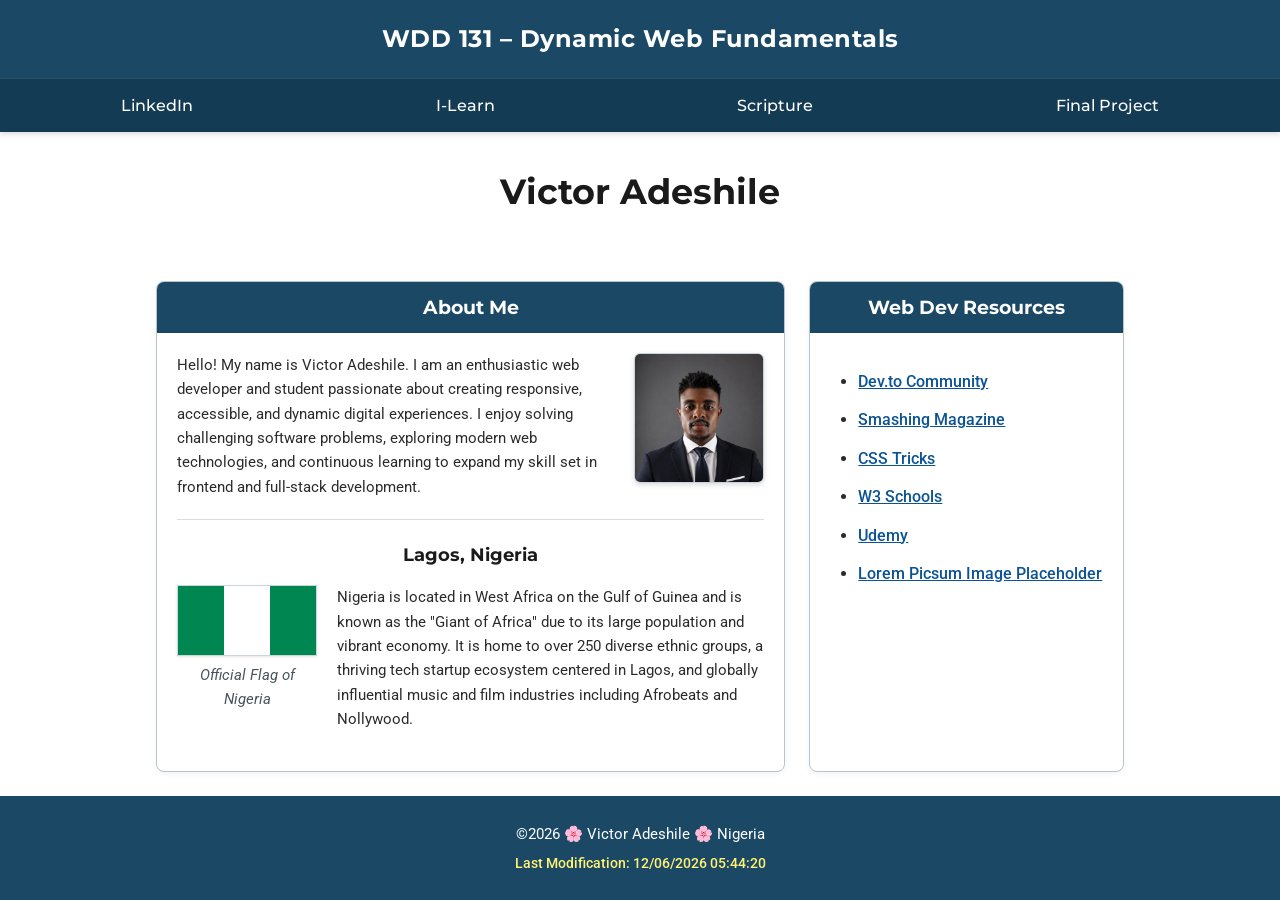
==== index.html @ fae7d6fb "Built my personal BYU webpage according to the assignment given." ====
<!DOCTYPE html>
<html lang="en">
<head>
    <meta charset="UTF-8">
    <meta name="viewport" content="width=device-width, initial-scale=1.0">
    <title>WDD 131 – Dynamic Web Fundamentals – Victor Adeshile</title>
    <meta name="description" content="WDD 131 – Dynamic Web Fundamentals course homepage for Victor Adeshile showcasing web development coursework, projects, and resources.">
    <meta name="author" content="Victor Adeshile">
    
    <!-- Google Fonts -->
    <link rel="preconnect" href="https://fonts.googleapis.com">
    <link rel="preconnect" href="https://fonts.gstatic.com" crossorigin>
    <link href="https://fonts.googleapis.com/css2?family=Montserrat:wght@500;700&family=Roboto:wght@400;500;700&display=swap" rel="stylesheet">

    <!-- Stylesheet -->
    <link rel="stylesheet" href="styles/base.css">

    <!-- JavaScript (with defer attribute) -->
    <script src="scripts/getdates.js" defer></script>
</head>
<body>
    <header>
        <span id="course-title">WDD 131 – Dynamic Web Fundamentals</span>
        <nav>
            <a href="https://www.linkedin.com/in/davik4lifeinternetwork" target="_blank" rel="noopener noreferrer">LinkedIn</a>
            <a href="https://byupw.instructure.com/" target="_blank" rel="noopener noreferrer">I-Learn</a>
            <a href="https://www.churchofjesuschrist.org/study/scriptures/dc-testament/dc/82?lang=eng&id=p10#p10" target="_blank" rel="noopener noreferrer">Scripture</a>
            <a href="#">Final Project</a>
        </nav>
    </header>

    <main>
        <h1>Victor Adeshile</h1>

        <section class="card">
            <h2>About Me</h2>
            <div class="card-content">
                <div class="about-top">
                    <p>
                        Hello! My name is Victor Adeshile. I am an enthusiastic web developer and student passionate about creating responsive, accessible, and dynamic digital experiences. I enjoy solving challenging software problems, exploring modern web technologies, and continuous learning to expand my skill set in frontend and full-stack development.
                    </p>
                    <img src="images/profile.jpg" alt="Portrait of Victor Adeshile" class="profile-img" width="400" height="400">
                </div>

                <div class="country-section">
                    <h3>Lagos, Nigeria</h3>
                    <div class="country-body">
                        <div class="flag-box">
                            <img src="images/nigeria-flag.png" alt="Official Flag of Nigeria" class="flag-img" width="300" height="150">
                            <p class="flag-caption">Official Flag of Nigeria</p>
                        </div>
                        <p>
                            Nigeria is located in West Africa on the Gulf of Guinea and is known as the "Giant of Africa" due to its large population and vibrant economy. It is home to over 250 diverse ethnic groups, a thriving tech startup ecosystem centered in Lagos, and globally influential music and film industries including Afrobeats and Nollywood.
                        </p>
                    </div>
                </div>
            </div>
        </section>

        <section class="card">
            <h2>Web Dev Resources</h2>
            <div class="card-content">
                <ul class="resources-list">
                    <li><a href="https://dev.to" target="_blank" rel="noopener noreferrer">Dev.to Community</a></li>
                    <li><a href="https://www.smashingmagazine.com" target="_blank" rel="noopener noreferrer">Smashing Magazine</a></li>
                    <li><a href="https://css-tricks.com" target="_blank" rel="noopener noreferrer">CSS Tricks</a></li>
                    <li><a href="https://www.w3schools.com" target="_blank" rel="noopener noreferrer">W3 Schools</a></li>
                    <li><a href="https://www.udemy.com" target="_blank" rel="noopener noreferrer">Udemy</a></li>
                    <li><a href="https://picsum.photos" target="_blank" rel="noopener noreferrer">Lorem Picsum Image Placeholder</a></li>
                </ul>
            </div>
        </section>
    </main>

    <footer>
        <p>&copy;<span id="currentyear"></span> 🌸 Victor Adeshile 🌸 Nigeria</p>
        <p id="lastModified"></p>
    </footer>
</body>
</html>
---- styles/base.css ----
/* CSS Stylesheet for WDD 131 - Victor Adeshile */

:root {
    --primary-color: #1b4965;
    --primary-dark: #0f2e42;
    --nav-bg: #133b54;
    --nav-hover: #0a202f;
    --card-border: #b8c4ce;
    --card-header-bg: #1b4965;
    --text-color: #2b2b2b;
    --heading-color: #1a1a1a;
    --accent-color: #fff275;
    --link-color: #0b5394;
    --link-hover: #042e54;
    --bg-light: #ffffff;
    --font-heading: 'Montserrat', sans-serif;
    --font-body: 'Roboto', sans-serif;
}

* {
    box-sizing: border-box;
    margin: 0;
    padding: 0;
}

body {
    font-family: var(--font-body);
    color: var(--text-color);
    background-color: var(--bg-light);
    line-height: 1.6;
    display: flex;
    flex-direction: column;
    min-height: 100vh;
}

/* Header & Navigation */
header {
    background-color: var(--primary-color);
    color: #ffffff;
    box-shadow: 0 2px 5px rgba(0, 0, 0, 0.15);
}

#course-title {
    display: block;
    text-align: center;
    font-family: var(--font-heading);
    font-size: 1.5rem;
    font-weight: 700;
    padding: 1.25rem 1rem;
    letter-spacing: 0.5px;
}

nav {
    background-color: var(--nav-bg);
    display: flex;
    justify-content: space-around;
    align-items: center;
    flex-wrap: wrap;
    border-top: 1px solid rgba(255, 255, 255, 0.1);
}

nav a {
    color: #ffffff;
    text-decoration: none;
    font-family: var(--font-heading);
    font-weight: 500;
    font-size: 1rem;
    padding: 0.85rem 1.5rem;
    display: block;
    text-align: center;
    transition: background-color 0.25s ease, color 0.25s ease;
}

nav a:hover,
nav a:focus {
    background-color: var(--nav-hover);
    color: var(--accent-color);
}

/* Main Layout */
main {
    flex: 1;
    width: 100%;
    max-width: 1000px;
    margin: 1.5rem auto;
    padding: 0 1rem;
    display: grid;
    grid-template-columns: 2fr 1fr;
    gap: 1.5rem;
}

h1 {
    grid-column: 1 / -1;
    text-align: center;
    font-family: var(--font-heading);
    font-size: 2.2rem;
    color: var(--heading-color);
    margin: 0.5rem 0 1rem;
}

/* Card Styling */
.card {
    background-color: #ffffff;
    border: 1px solid var(--card-border);
    border-radius: 8px;
    box-shadow: 0 2px 6px rgba(0, 0, 0, 0.05);
    overflow: hidden;
    display: flex;
    flex-direction: column;
}

.card h2 {
    background-color: var(--card-header-bg);
    color: #ffffff;
    font-family: var(--font-heading);
    font-size: 1.2rem;
    font-weight: 700;
    text-align: center;
    padding: 0.65rem 1rem;
}

.card-content {
    padding: 1.25rem;
    flex: 1;
}

/* Card 1: About Me layout */
.about-top {
    display: flex;
    align-items: flex-start;
    gap: 1.25rem;
    margin-bottom: 1.25rem;
}

.about-top p {
    flex: 1;
    font-size: 0.95rem;
    line-height: 1.6;
}

.profile-img {
    width: 130px;
    height: auto;
    border-radius: 6px;
    border: 1px solid #c8d3dc;
    box-shadow: 0 2px 5px rgba(0, 0, 0, 0.15);
    object-fit: cover;
    flex-shrink: 0;
}

/* Sub-heading divider */
.country-section {
    border-top: 1px solid #d5dce2;
    padding-top: 1.25rem;
    margin-top: 0.5rem;
}

.country-section h3 {
    text-align: center;
    font-family: var(--font-heading);
    font-size: 1.15rem;
    color: var(--heading-color);
    margin-bottom: 1rem;
    position: relative;
}

.country-body {
    display: flex;
    align-items: flex-start;
    gap: 1.25rem;
}

.flag-box {
    display: flex;
    flex-direction: column;
    align-items: center;
    width: 140px;
    flex-shrink: 0;
}

.flag-img {
    width: 100%;
    height: auto;
    border: 1px solid #ccd5dc;
    box-shadow: 0 1px 3px rgba(0, 0, 0, 0.1);
}

.flag-caption {
    font-size: 0.8rem;
    font-style: italic;
    color: #4a5560;
    text-align: center;
    margin-top: 0.4rem;
}

.country-body p {
    flex: 1;
    font-size: 0.95rem;
    line-height: 1.6;
}

/* Card 2: Web Dev Resources */
.resources-list {
    list-style-type: disc;
    padding-left: 1.75rem;
    margin-top: 1rem;
}

.resources-list li {
    margin-bottom: 0.8rem;
}

.resources-list a {
    color: var(--link-color);
    text-decoration: underline;
    font-weight: 500;
    transition: color 0.2s ease;
}

.resources-list a:hover,
.resources-list a:focus {
    color: var(--link-hover);
    text-decoration: underline;
}

/* Footer */
footer {
    background-color: var(--primary-color);
    color: #ffffff;
    text-align: center;
    padding: 1.25rem 1rem;
    margin-top: auto;
    font-size: 0.95rem;
}

footer p {
    margin: 0.35rem 0;
}

#lastModified {
    color: var(--accent-color);
    font-size: 0.88rem;
    font-weight: 500;
}

/* Responsive adjustments */
@media (max-width: 768px) {
    main {
        grid-template-columns: 1fr;
    }

    nav {
        flex-direction: column;
    }

    nav a {
        width: 100%;
        padding: 0.75rem 1rem;
        border-bottom: 1px solid rgba(255, 255, 255, 0.05);
    }

    .about-top,
    .country-body {
        flex-direction: column;
        align-items: center;
        text-align: center;
    }

    .profile-img {
        width: 150px;
    }

    .flag-box {
        width: 160px;
    }
}
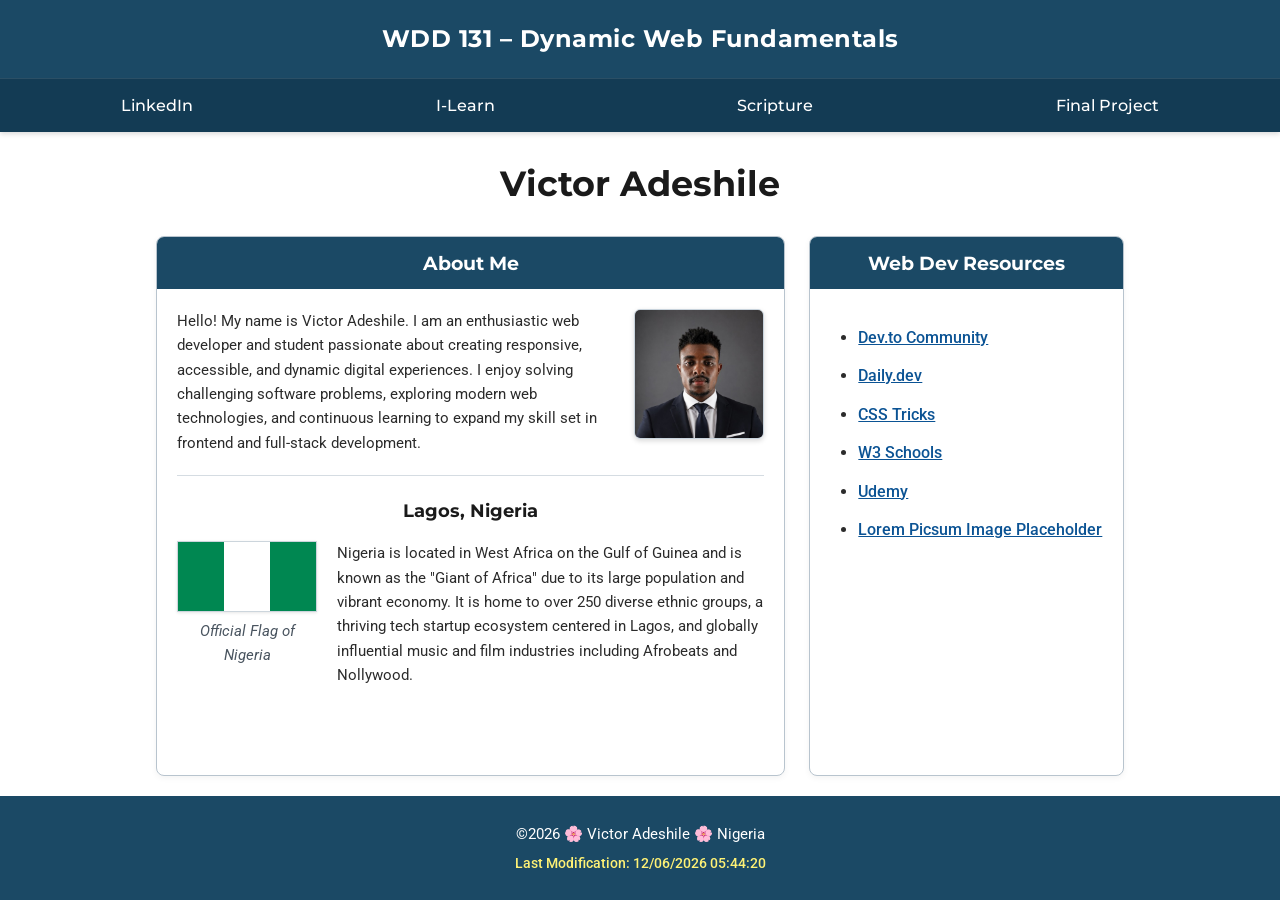
==== commit 22ba87b3: "Fixed the empty space between the name and the about header, and added my devto and other links" ====
--- a/index.html
+++ b/index.html
@@ -61,11 +61,11 @@
             <h2>Web Dev Resources</h2>
             <div class="card-content">
                 <ul class="resources-list">
-                    <li><a href="https://dev.to" target="_blank" rel="noopener noreferrer">Dev.to Community</a></li>
-                    <li><a href="https://www.smashingmagazine.com" target="_blank" rel="noopener noreferrer">Smashing Magazine</a></li>
+                    <li><a href="https://dev.to/davik4life" target="_blank" rel="noopener noreferrer">Dev.to Community</a></li>
+                    <li><a href="https://daily.dev/victoradeshile" target="_blank" rel="noopener noreferrer">Daily.dev</a></li>
                     <li><a href="https://css-tricks.com" target="_blank" rel="noopener noreferrer">CSS Tricks</a></li>
                     <li><a href="https://www.w3schools.com" target="_blank" rel="noopener noreferrer">W3 Schools</a></li>
-                    <li><a href="https://www.udemy.com" target="_blank" rel="noopener noreferrer">Udemy</a></li>
+                    <li><a href="https://www.udemy.com/course/forex-swing-trading-blueprint-for-consistent-profits/" target="_blank" rel="noopener noreferrer">Udemy</a></li>
                     <li><a href="https://picsum.photos" target="_blank" rel="noopener noreferrer">Lorem Picsum Image Placeholder</a></li>
                 </ul>
             </div>
--- a/styles/base.css
+++ b/styles/base.css
@@ -82,11 +82,13 @@
     flex: 1;
     width: 100%;
     max-width: 1000px;
-    margin: 1.5rem auto;
+    margin: 1.25rem auto;
     padding: 0 1rem;
     display: grid;
     grid-template-columns: 2fr 1fr;
-    gap: 1.5rem;
+    grid-template-rows: auto 1fr;
+    align-content: start;
+    gap: 1rem 1.5rem;
 }
 
 h1 {
@@ -95,7 +97,7 @@
     font-family: var(--font-heading);
     font-size: 2.2rem;
     color: var(--heading-color);
-    margin: 0.5rem 0 1rem;
+    margin: 0.25rem 0 0.5rem;
 }
 
 /* Card Styling */
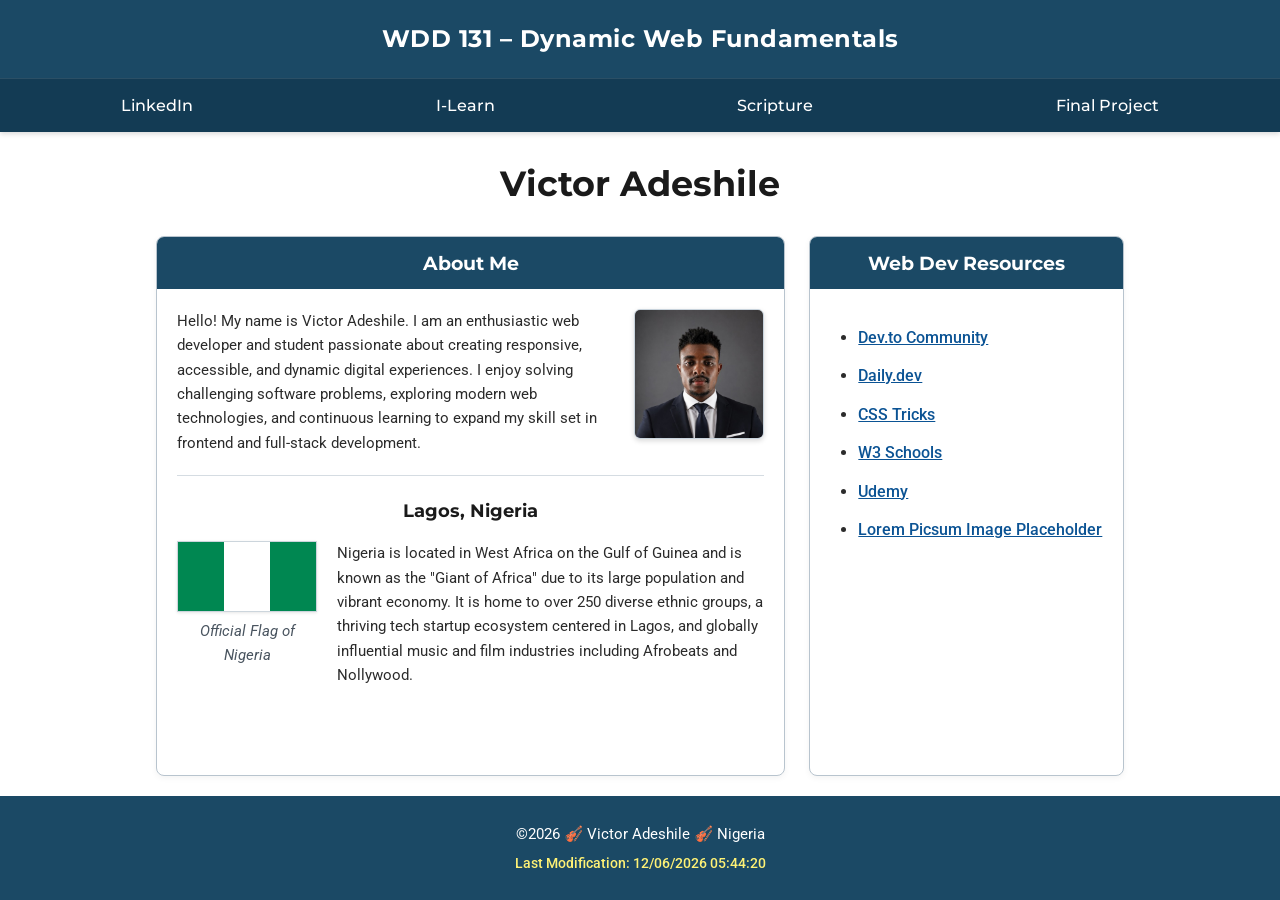
==== commit 76f734c2: "Changed the footer icon to violin." ====
--- a/index.html
+++ b/index.html
@@ -3,8 +3,8 @@
 <head>
     <meta charset="UTF-8">
     <meta name="viewport" content="width=device-width, initial-scale=1.0">
-    <title>WDD 131 – Dynamic Web Fundamentals – Victor Adeshile</title>
-    <meta name="description" content="WDD 131 – Dynamic Web Fundamentals course homepage for Victor Adeshile showcasing web development coursework, projects, and resources.">
+    <title>WDD 131 - Dynamic Web Fundamentals - Victor Adeshile</title>
+    <meta name="description" content="WDD 131 - Dynamic Web Fundamentals course homepage for Victor Adeshile showcasing web development coursework, projects, and resources.">
     <meta name="author" content="Victor Adeshile">
     
     <!-- Google Fonts -->
@@ -73,7 +73,7 @@
     </main>
 
     <footer>
-        <p>&copy;<span id="currentyear"></span> 🌸 Victor Adeshile 🌸 Nigeria</p>
+        <p>&copy;<span id="currentyear"></span> 🎻 Victor Adeshile 🎻 Nigeria</p>
         <p id="lastModified"></p>
     </footer>
 </body>
